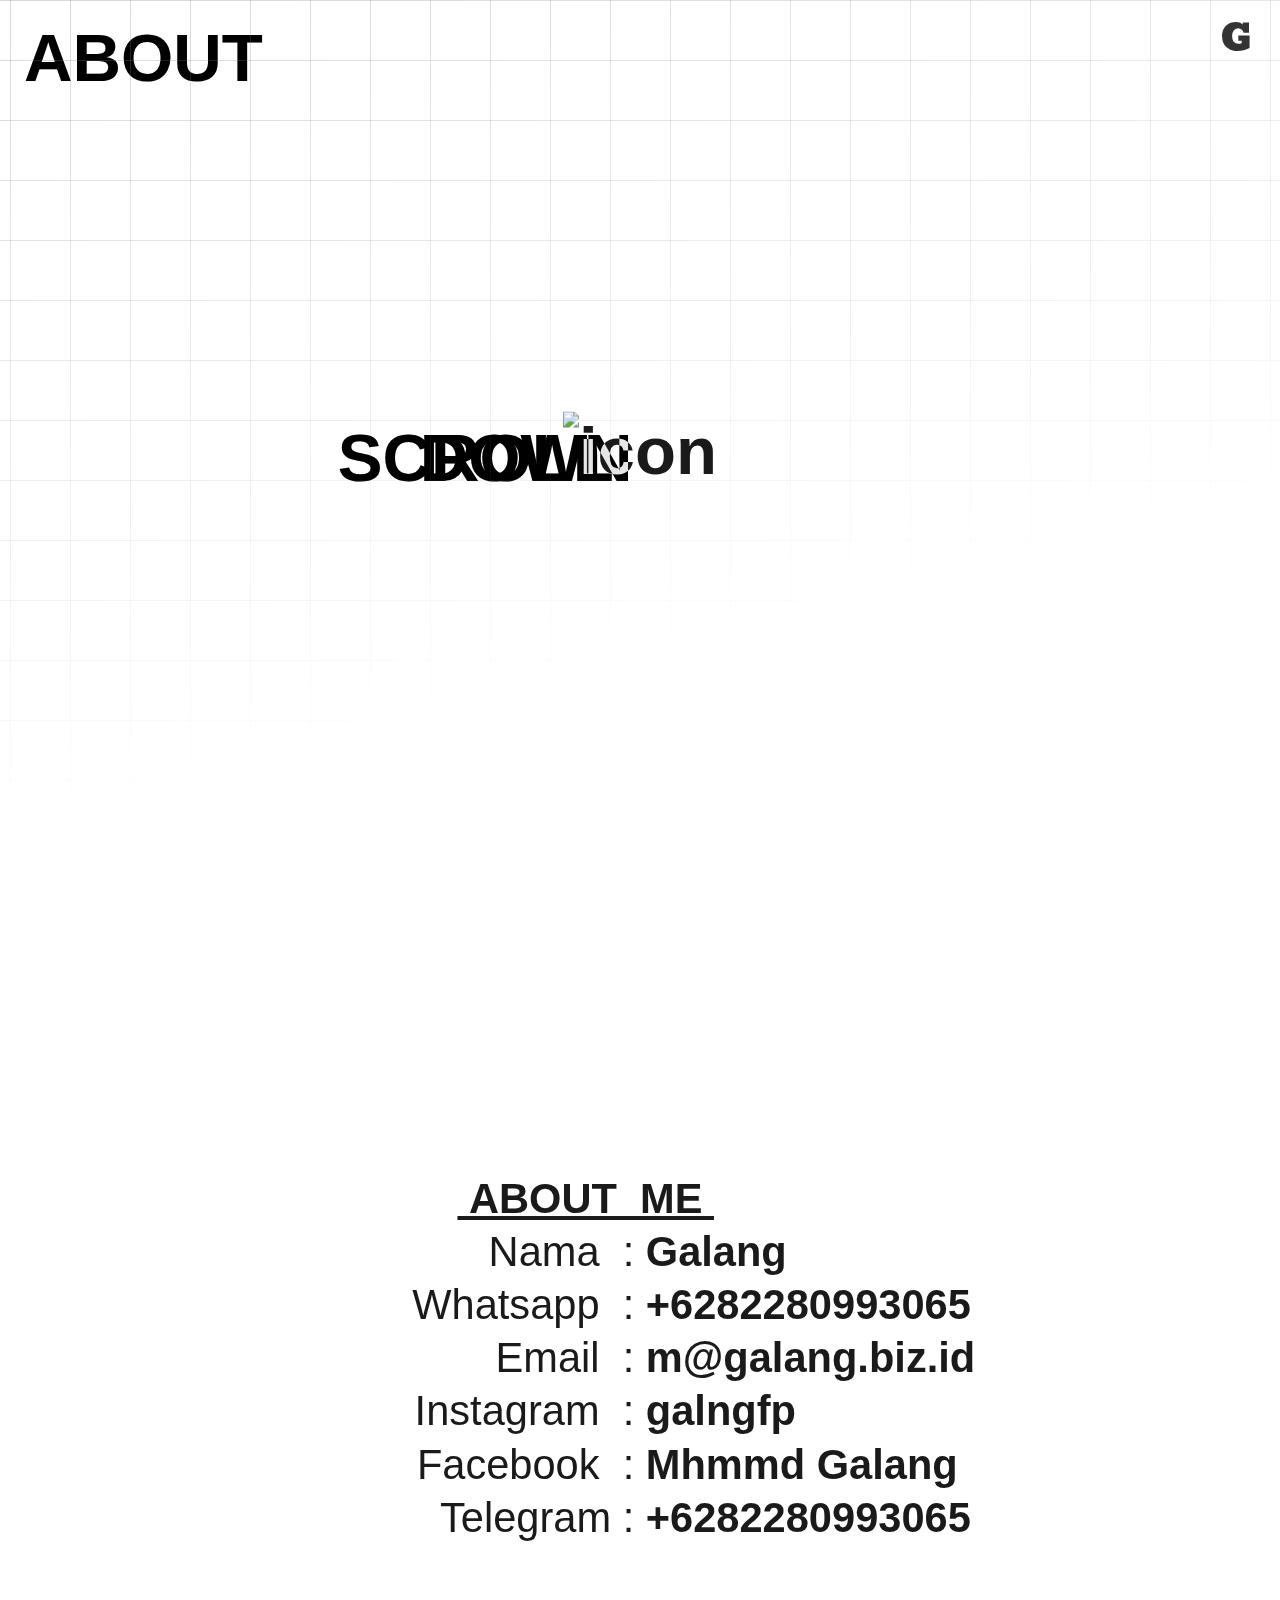
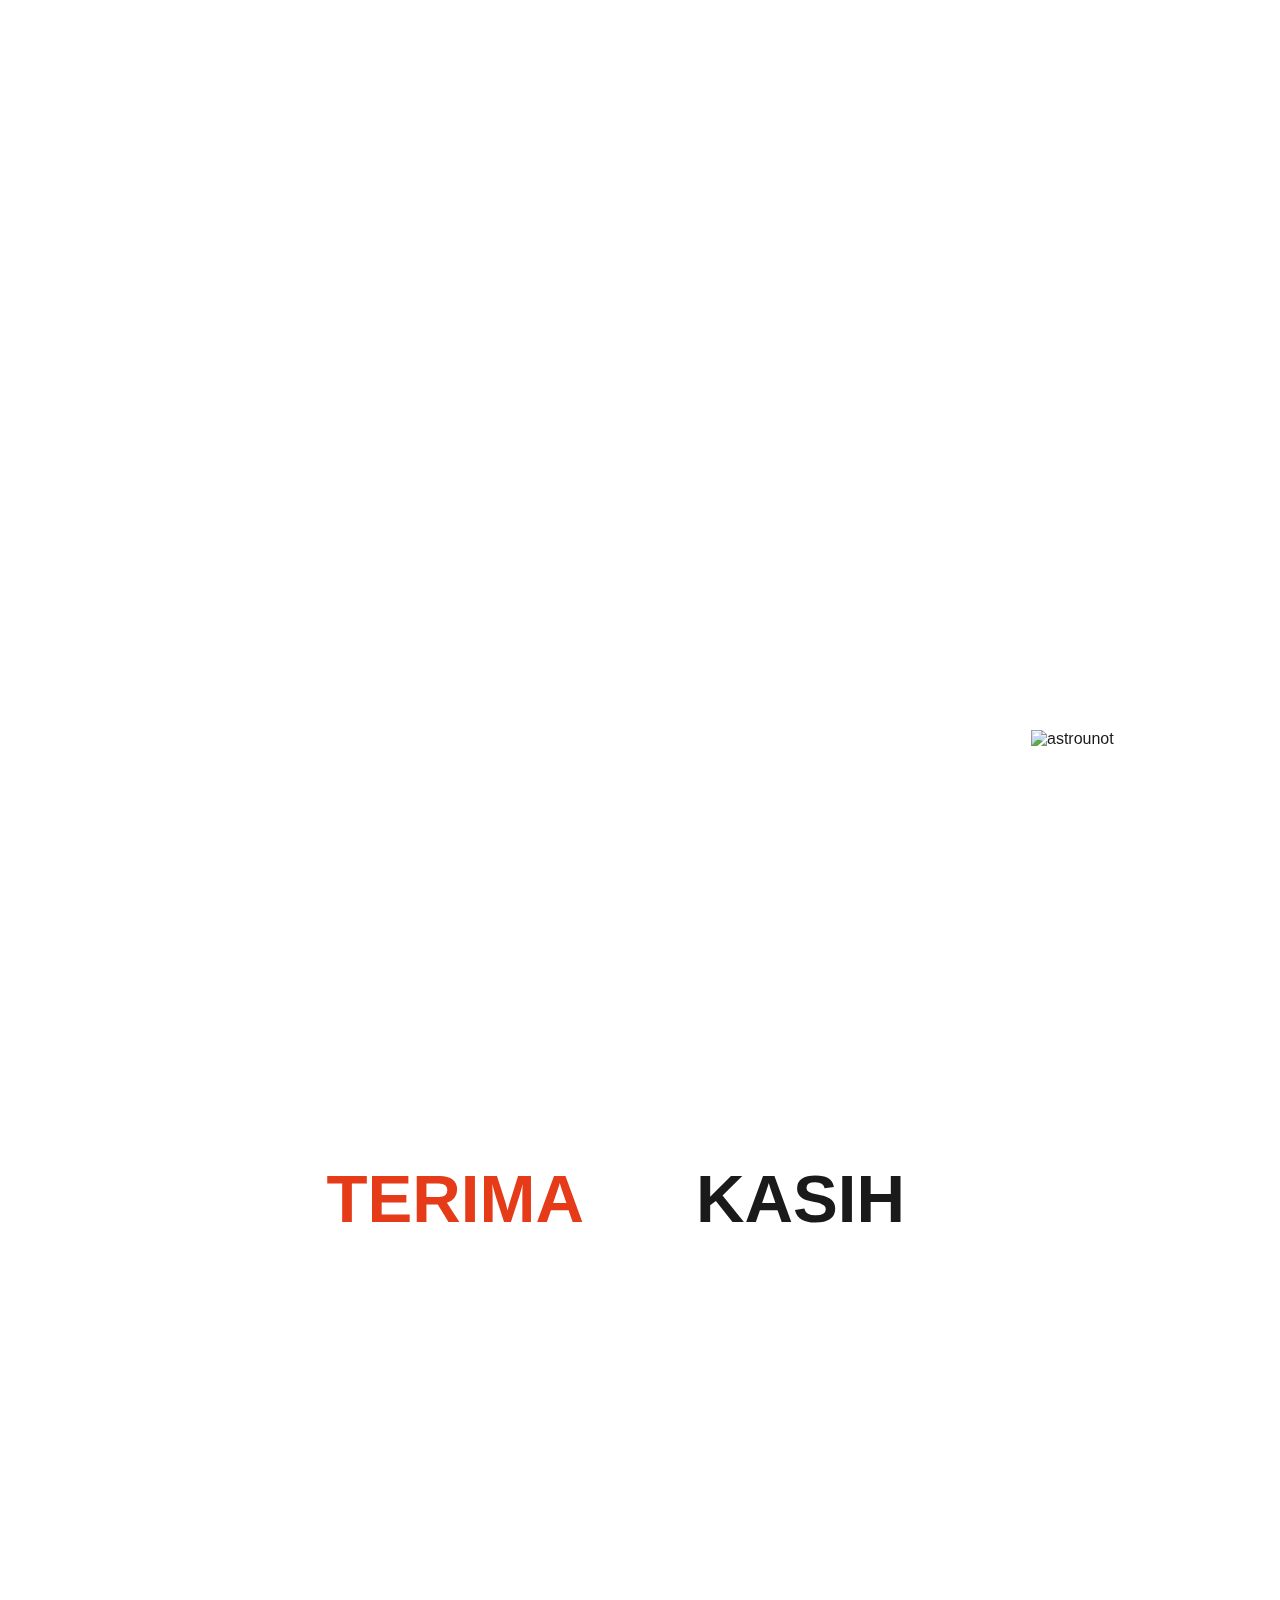
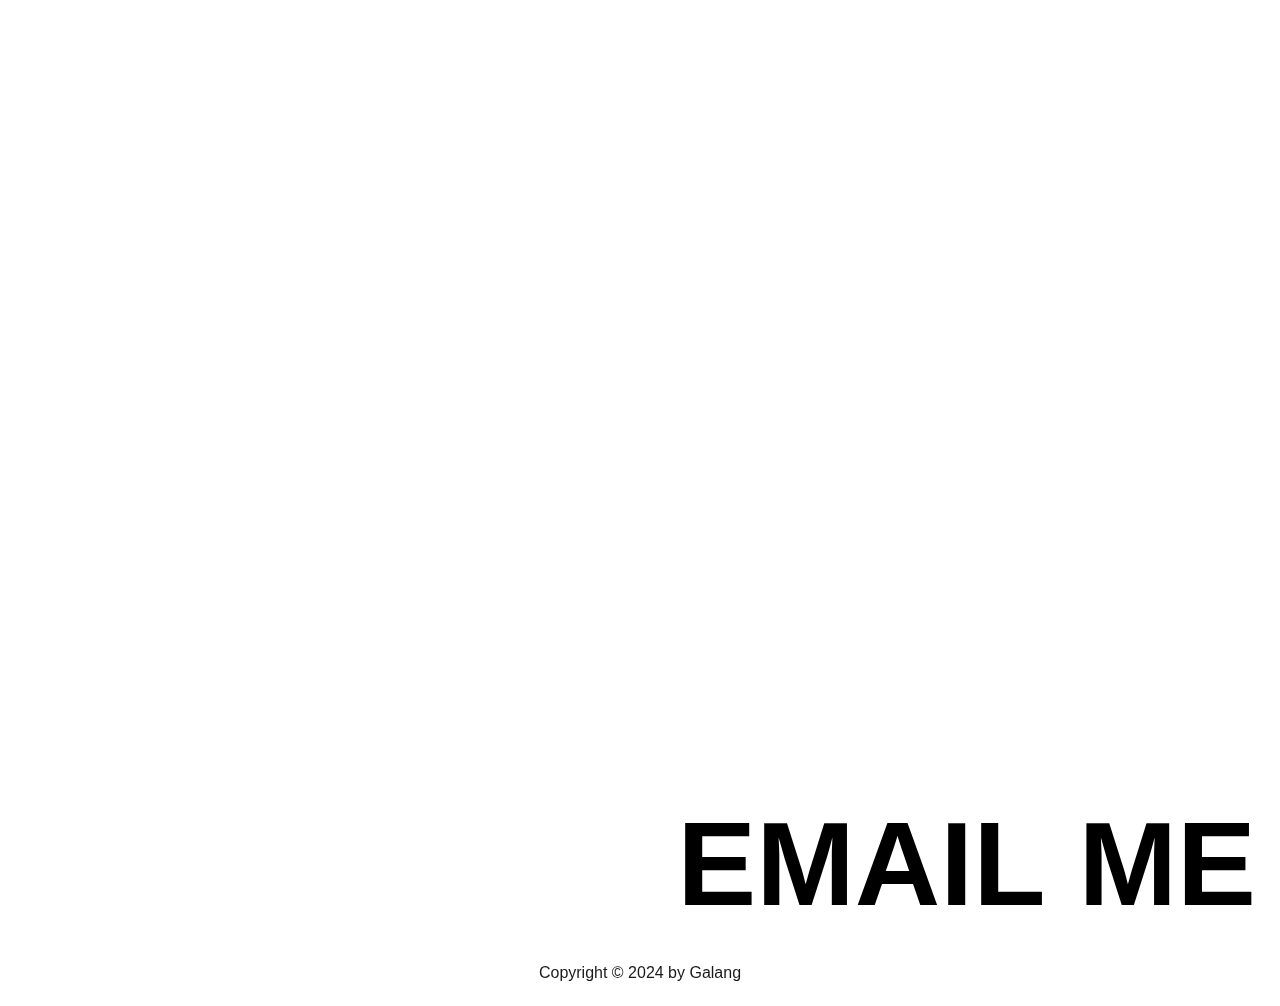
==== interstelarr/about.html @ fa473537 "Add files via upload" ====
<!DOCTYPE html>
<html lang="en" >
<head>
  <!--content-->
  
  
    <meta name="viewport" content="width=device-width, initial-scale=1, maximum-scale=1, user-scalable=no">
  <meta charset="UTF-8">
  <title>menupages</title>
  <link rel="stylesheet" href="sc/style.css">

</head>
<body>
<!-- partial:index.partial.html -->
<nav>
      <a
        class="bear-link"
        href="https://instagram.com/galngfp"
        target="_blank"
        rel="noreferrer noopener"
      >
       <svg
        class="w-9"
        viewBox="0 0 24 24"
        fill="none"
        xmlns="http://www.w3.org/2000/svg"
      >
        <circle
          cx="161.191"
          cy="320.191"
          r="133.191"
          stroke="currentColor"
          stroke-width="20"
        ></circle>
        <circle
          cx="806.809"
          cy="320.191"
          r="133.191"
          stroke="currentColor"
          stroke-width="20"
        ></circle>
        <circle
          cx="695.019"
          cy="587.733"
          r="31.4016"
          fill="currentColor"
        ></circle>
        <circle
          cx="272.981"
          cy="587.733"
          r="31.4016"
          fill="currentColor"
        ></circle>
        <path
        d="M 13.559 1.606 L 13.946 0.363 L 18 0.363 L 18 7.242 L 14.379 7.242 A 4.627 4.627 0 0 0 13.974 6.161 A 3.421 3.421 0 0 0 12.985 5.004 A 4.1 4.1 0 0 0 12.014 4.464 A 3.296 3.296 0 0 0 10.828 4.242 A 4.117 4.117 0 0 0 9.447 4.464 A 3.48 3.48 0 0 0 7.863 5.613 A 4.658 4.658 0 0 0 7.05 7.228 Q 6.86 7.88 6.801 8.656 A 9.573 9.573 0 0 0 6.774 9.387 A 8.84 8.84 0 0 0 6.89 10.866 Q 7.029 11.685 7.335 12.342 A 4.351 4.351 0 0 0 7.852 13.19 Q 8.93 14.566 10.899 14.566 A 5.369 5.369 0 0 0 11.48 14.533 A 6.778 6.778 0 0 0 11.906 14.473 Q 12.305 14.402 12.656 14.279 Q 13.008 14.156 13.125 14.133 L 13.125 12.481 L 10.875 12.481 L 10.875 9 L 18.387 9 L 18.387 17.379 A 16.547 16.547 0 0 1 14.52 18.844 Q 12.457 19.348 10.418 19.348 A 13.377 13.377 0 0 1 7.195 18.972 A 11.426 11.426 0 0 1 5.203 18.281 A 8.513 8.513 0 0 1 1.418 15 Q 0 12.774 0 9.387 A 11.176 11.176 0 0 1 0.352 6.534 A 9.449 9.449 0 0 1 1.113 4.559 A 8.099 8.099 0 0 1 4.354 1.213 A 9.126 9.126 0 0 1 7.471 0.143 A 12.05 12.05 0 0 1 9.363 0 A 7.037 7.037 0 0 1 11.737 0.41 A 4.891 4.891 0 0 1 12.683 0.859 A 3.708 3.708 0 0 1 13.559 1.606 Z"
        fill="currentColor"
        ></path>
          <rect
            x="310.42"
            y="448.31"
            width="343.468"
            height="51.4986"
            fill="#FF1E1E"
          ></rect>
          <path
            fill-rule="evenodd"
            clip-rule="evenodd"
            d="M745.643 288.24C815.368 344.185 854.539 432.623 854.539 511.741H614.938V454.652C614.938 433.113 597.477 415.652 575.938 415.652H388.37C366.831 415.652 349.37 433.113 349.37 454.652V511.741L110.949 511.741C110.949 432.623 150.12 344.185 219.845 288.24C289.57 232.295 384.138 200.865 482.744 200.865C581.35 200.865 675.918 232.295 745.643 288.24Z"
            fill="currentColor"
          ></path>
        </svg>
      </a>
    </nav>
    <span aria-hidden="true" class="amp"><img src="https://lang0502.github.io/galngfp/planet-earth-global-svgrepo-com.svg" widith="30px" height="30px" alt="icon"></span>
    <div>
      <header>
       <h1>About</a></h1>
        <h2><span>Scroll&nbsp;</span><span<img src="https://lang0502.github.io/galngfp/planet-earth-global-svgrepo-com.svg" widith="30px" height="30px" alt="icon"></span><span>&nbsp;Down</span></h2>
      </header>
      <main>
        <section>
          <ul>
            <li>&nbsp;About &nbsp;</li>
            <li>Me&nbsp;</li>
            <li>Nama &nbsp;:</li>
            <li><b>Galang &nbsp;</b></li>
            <li>Whatsapp &nbsp;:</li>
            <li><b>+6282280993065</b></li>
            <li>Email &nbsp;:</li>
            <li><b>m@galang.biz.id</b></li>
            <li>Instagram &nbsp;:</li>
            <li><b>galngfp</b></li>
            <li>Facebook &nbsp;:</li>
            <li><b>Mhmmd Galang</b></li>
            <li>Telegram&nbsp;:</li>
            <li><b>+6282280993065</b></li>
          </ul>
        </section>
      </main>
    </div>
    <section class="collab">
      <img src="https://lang0502.github.io/galngfp/atronaut-svgrepo-com.svg" alt="astrounot" />
      <h2><span>terima</span><span>&&</span><span>kasih</span></h2>
    </section>
    <section>
      <a href="mailto:m@galang.biz.id?subject=interstelar&body=Ada%20yang%20bisa%20saya%20bantu%20?"
        target="_blank"
        rel="noreferrer noopener">
          <span class="sr-only">Contact.</span>
          <span class="characters">
            <span>E</span>
            <span>M</span>
            <span>A</span>
            <span>I</span>
            <span>L</span>
            <span>&nbsp;</span>
            <span>M</span>
            <span>E</span>
          </span>
        </a>
    </section>
    <footer>Copyright &copy; 2024 by Galang</footer>
<!-- partial -->
  
</body>
</html>
---- interstelarr/sc/style.css ----
@import 'https://unpkg.com/normalize.css' layer(normalize);

@layer base, scroll-stuff;

@layer scroll-stuff {
	@supports (animation-timeline: scroll()) {
		ul {
			gap: 0.5ch;
		}
		li {
			-webkit-animation: shift both ease-in-out;
			        animation: shift both ease-in-out;
			animation-timeline: view();
			animation-range: cover calc(50% - 12rlh) cover calc(50% + 12rlh);
		}

		li:nth-of-type(odd) {
			--shift: -4ch;
		}
		li:nth-of-type(even) {
			--shift: 4ch;
		}

		@-webkit-keyframes shift {
			50% {
				translate: var(--shift) -50%;
			}
		}

		@keyframes shift {
			50% {
				translate: var(--shift) -50%;
			}
		}

		.collab span:nth-of-type(1),
		.collab span:nth-of-type(3) {
			-webkit-animation: slide both ease-out;
			        animation: slide both ease-out;
			animation-timeline: --collab;
			animation-range: entry 100% exit 0;
		}

		@-webkit-keyframes slide {
			0% {
				translate: var(--origin-x, 0) var(--origin-y, -50%);
				opacity: 0;
			}
		}

		@keyframes slide {
			0% {
				translate: var(--origin-x, 0) var(--origin-y, -50%);
				opacity: 0;
			}
		}

		header span:nth-of-type(1) {
			--origin-x: 0;
			--origin-y: 150%;
		}
		header span:nth-of-type(3) {
			--origin-x: 0;
			--origin-y: -250%;
		}
		.collab span:nth-of-type(1) {
			--origin-x: 0;
			--origin-y: -250%;
		}
		.collab span:nth-of-type(3) {
			--origin-x: 0;
			--origin-y: 150%;
		}

		:root {
			timeline-scope: --main;
		}

		main {
			view-timeline: --main;
		}

		header span:nth-of-type(1),
		header span:nth-of-type(3) {
			animation: slide both ease-out reverse;
			animation-timeline: --main;
			animation-range: entry 0 entry 50%;
		}
	}
}

@layer base {
	*,
	*:after,
	*:before {
		box-sizing: border-box;
	}
	

	body {
		display: grid;
		place-items: center;
		min-height: 100vh;
		font-family: 'SF Pro Text', 'SF Pro Icons', 'AOS Icons', 'Helvetica Neue',
			Helvetica, Arial, sans-serif, system-ui;
		color: hsl(0 0% 10%);
		background: white;
	}

	body::before {
		--size: 60px;
		--line: hsl(0 0% 0% / 0.15);
		content: '';
		height: 100vh;
		width: 100vw;
		position: fixed;
		background: linear-gradient(
					90deg,
					var(--line) 1px,
					transparent 1px var(--size)
				)
				50% 50% / var(--size) var(--size),
			linear-gradient(var(--line) 1px, transparent 1px var(--size)) 50% 50% /
				var(--size) var(--size);
		-webkit-mask: linear-gradient(-15deg, transparent 30%, white);
		        mask: linear-gradient(-15deg, transparent 30%, white);
		top: 0;
		transform-style: flat;
		pointer-events: none;
		z-index: -1;
	}

	body > div {
		width: 100%;
	}

	main {
		padding-bottom: 60vh;
	}

	header {
		min-height: 100vh;
		display: grid;
		align-content: start;
		width: 100%;
		position: sticky;
		top: 0rem;
		mix-blend-mode: difference;
		color: white;
		z-index: 10;
	}

	header,
	section {
		padding: var(--padding);
	}

	:root {
		--padding: 1rem;
		--font: clamp(1.5rem, 4vw + 1rem, 6rem);
	}

	
	h1,
	h2 {
		font-size: clamp(1rem, 4vw + 1rem, 5rem);
		margin: 0;
		text-transform: uppercase;
		line-height: 1;
		width: 100%;
	}
	h2 {
		text-align: right;
	}

	body > section:last-of-type a {
		font-size: clamp(2rem, 8vw + 1rem, 12rem);
		text-transform: uppercase;
		font-weight: 600;
		text-decoration: none;
		color: black;
		cursor: pointer;
	}

	ul {
		margin: 0;
		display: grid;
		grid-template-columns: 1fr 1fr;
		font-size: clamp(1.5rem, 2vw + 1rem, 5rem);
		list-style-type: none;
		padding: 0;
		font-weight: 500;
		line-height: 1;
		gap: 0.5ch 4ch;
	}

	li:nth-of-type(odd) {
		text-align: right;
	}

	li:nth-of-type(1),
	li:nth-of-type(2) {
		text-transform: uppercase;
		font-weight: 600;
		text-decoration: underline;
	}
	li:nth-of-type(1) {
		translate: 0.25ch 0;
	}
	li:nth-of-type(2) {
		translate: -0.25ch 0;
	}

	section {
		min-height: 100vh;
		display: grid;
		place-items: center;
		width: 100%;
	}
	.collab {
		place-items: center;
		position: sticky;
		top: 0;
		padding: 0;
		view-timeline-name: --collab;
		pointer-events: none;
	}

	.collab img {
		position: absolute;
		bottom: 100%;
		width: 25vmin;
		right: var(--padding);
    min-width: 200px;
	}

	header h2,
	.collab h2 {
		text-align: center;
		position: absolute;
		top: 50%;
		left: 50%;
		translate: -50% -50%;
		font-size: var(--font);
		width: auto;
	}

	header span:nth-of-type(1),
	header span:nth-of-type(3),
	.collab span:nth-of-type(1),
	.collab span:nth-of-type(3) {
		position: absolute;
/* 		font-size: clamp(2rem, 8vw + 1rem, 12rem); */
		top: 50%;
		translate: 0 -50%;
	}
	header span:nth-of-type(1),
	header span:nth-of-type(3) {
		font-size: var(--font);
	}

	header span:nth-of-type(1),
	.collab span:nth-of-type(1) {
		right: calc(100% + 0.2ch);
	}
	header span:nth-of-type(3) {
		color: hsl(180 80% 40%);
	}
	header span:nth-of-type(3),
	.collab span:nth-of-type(3) {
		left: calc(100% + 0.2ch);
	}

	.collab span:nth-of-type(1) {
		color: hsl(10 80% 50%);
	}

	header span:nth-of-type(2),
	.collab span:nth-of-type(2) {
		font-size: var(--font);
		opacity: 0;
	}

	body > section:last-of-type {
		place-items: end;
		height: 50vh;
	}

	footer {
		padding: var(--padding);
	}

	.amp {
		position: fixed;
		top: 50%;
		left: 50%;
		translate: -50% -50%;
		font-size: var(--font);
		font-weight: 600;
	}

	.bear-link {
		color: canvasText;
		position: fixed;
		top: var(--padding);
		right: var(--padding);
		width: 48px;
		aspect-ratio: 1;
		display: grid;
		place-items: center;
		opacity: 0.8;
	}

	:where(.x-link, .bear-link):is(:hover, :focus-visible) {
		opacity: 1;
	}
	.bear-link svg {
		width: 75%;
	}

	.characters {
		display: flex;
	}

	body > section:last-of-type a:is(:hover, :focus-visible) .characters span {
		color: hsl(10 80% 50%);
	}

	body > section:last-of-type a:is(:hover, :focus-visible) .characters span {
		-webkit-animation: change 0.35s both
			linear(
				0,
				0.007 5.35%,
				0.0282 10.75%,
				0.0638 16.26%,
				0.1144 21.96%,
				0.1833 28.16%,
				0.2717 34.9%,
				0.6868 62.19%,
				0.775 68.54%,
				0.8457 74.3%,
				0.9141 81.07%,
				0.9621 87.52%,
				0.9905 93.8%,
				1
			);
		        animation: change 0.35s both
			linear(
				0,
				0.007 5.35%,
				0.0282 10.75%,
				0.0638 16.26%,
				0.1144 21.96%,
				0.1833 28.16%,
				0.2717 34.9%,
				0.6868 62.19%,
				0.775 68.54%,
				0.8457 74.3%,
				0.9141 81.07%,
				0.9621 87.52%,
				0.9905 93.8%,
				1
			);
		-webkit-animation-delay: calc(sin((var(--index) / 8) * 45deg) * 0.35s);
		        animation-delay: calc(sin((var(--index) / 8) * 45deg) * 0.35s);
	}

	@-webkit-keyframes change {
		50% {
			translate: 0 -50%;
		}
	}

	@keyframes change {
		50% {
			translate: 0 -50%;
		}
	}

	.characters span:nth-of-type(1) {
		--index: 1;
	}
	.characters span:nth-of-type(2) {
		--index: 2;
	}
	.characters span:nth-of-type(3) {
		--index: 3;
	}
	.characters span:nth-of-type(4) {
		--index: 4;
	}
	.characters span:nth-of-type(5) {
		--index: 5;
	}
	.characters span:nth-of-type(6) {
		--index: 6;
	}
	.characters span:nth-of-type(7) {
		--index: 7;
	}
	.characters span:nth-of-type(8) {
		--index: 8;
	}

	.sr-only {
		position: absolute;
		width: 1px;
		height: 1px;
		padding: 0;
		margin: -1px;
		overflow: hidden;
		clip: rect(0, 0, 0, 0);
		white-space: nowrap;
		border-width: 0;
	}
}
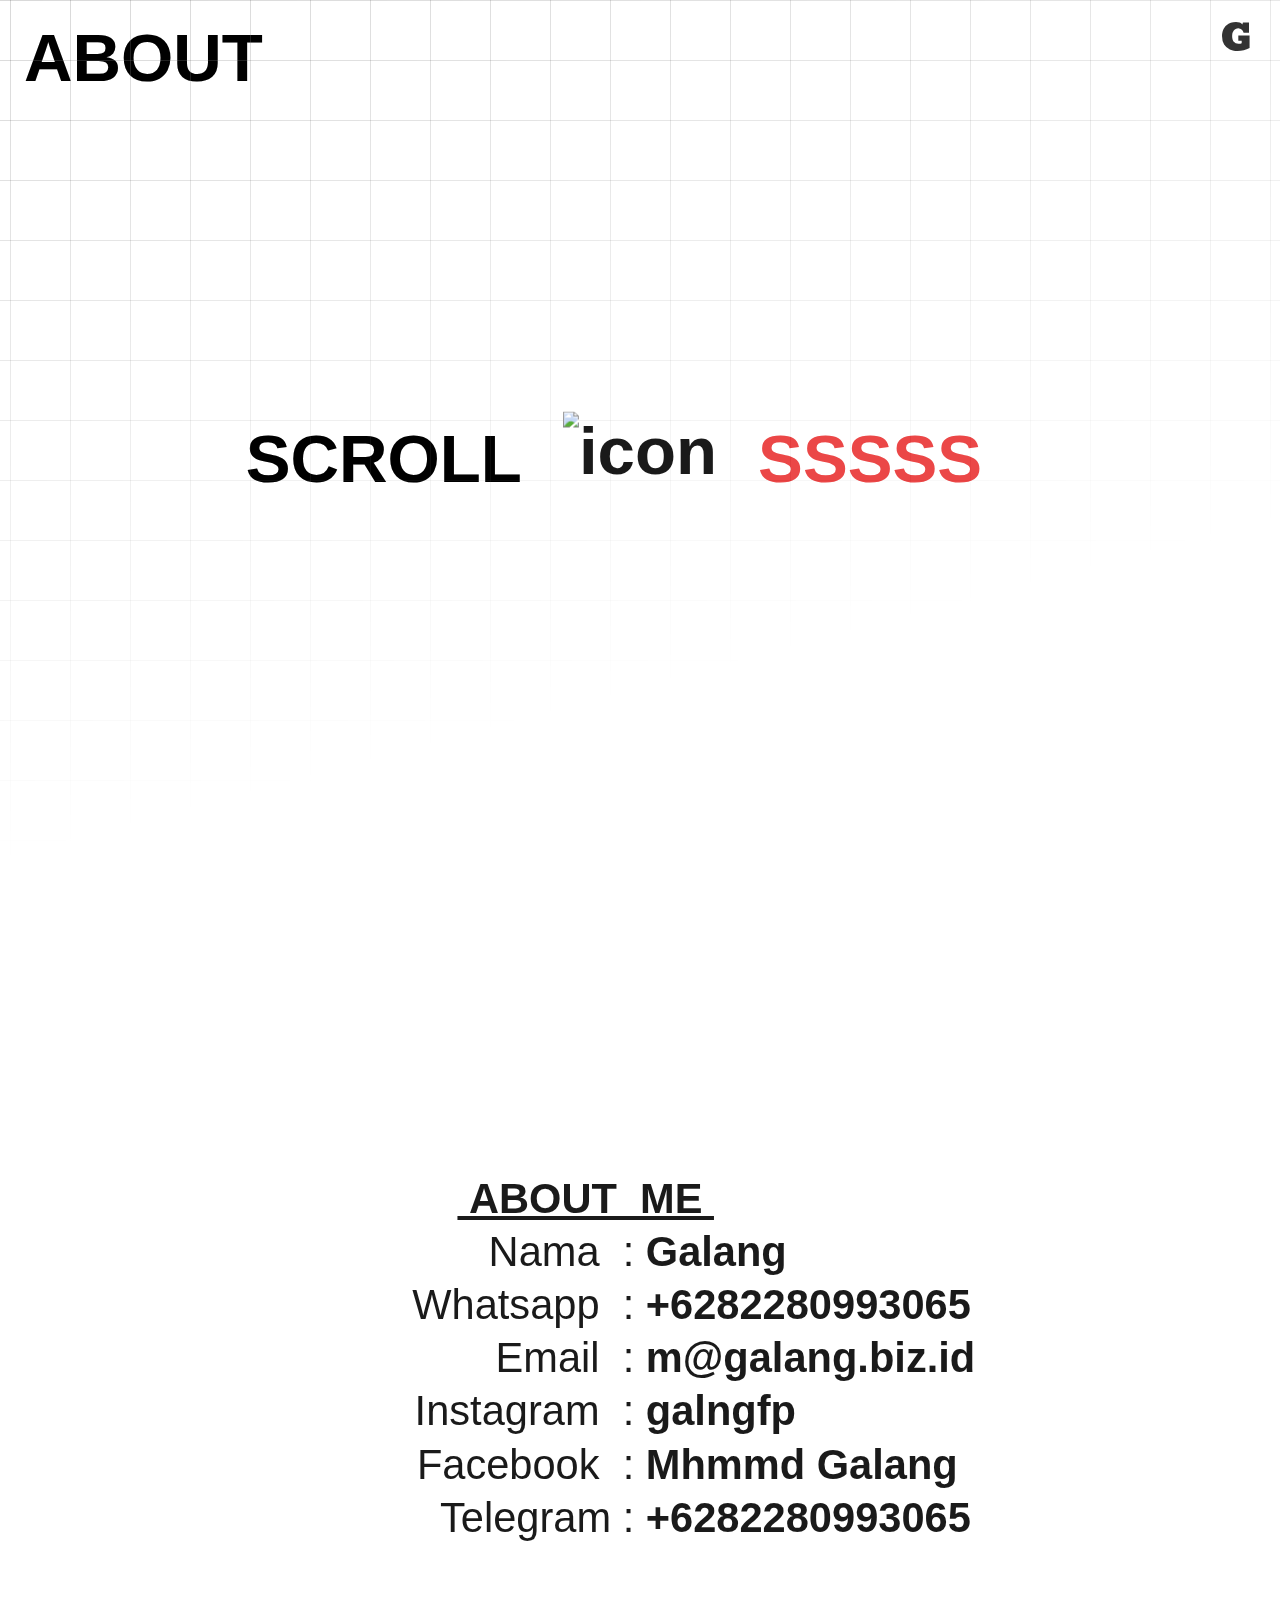
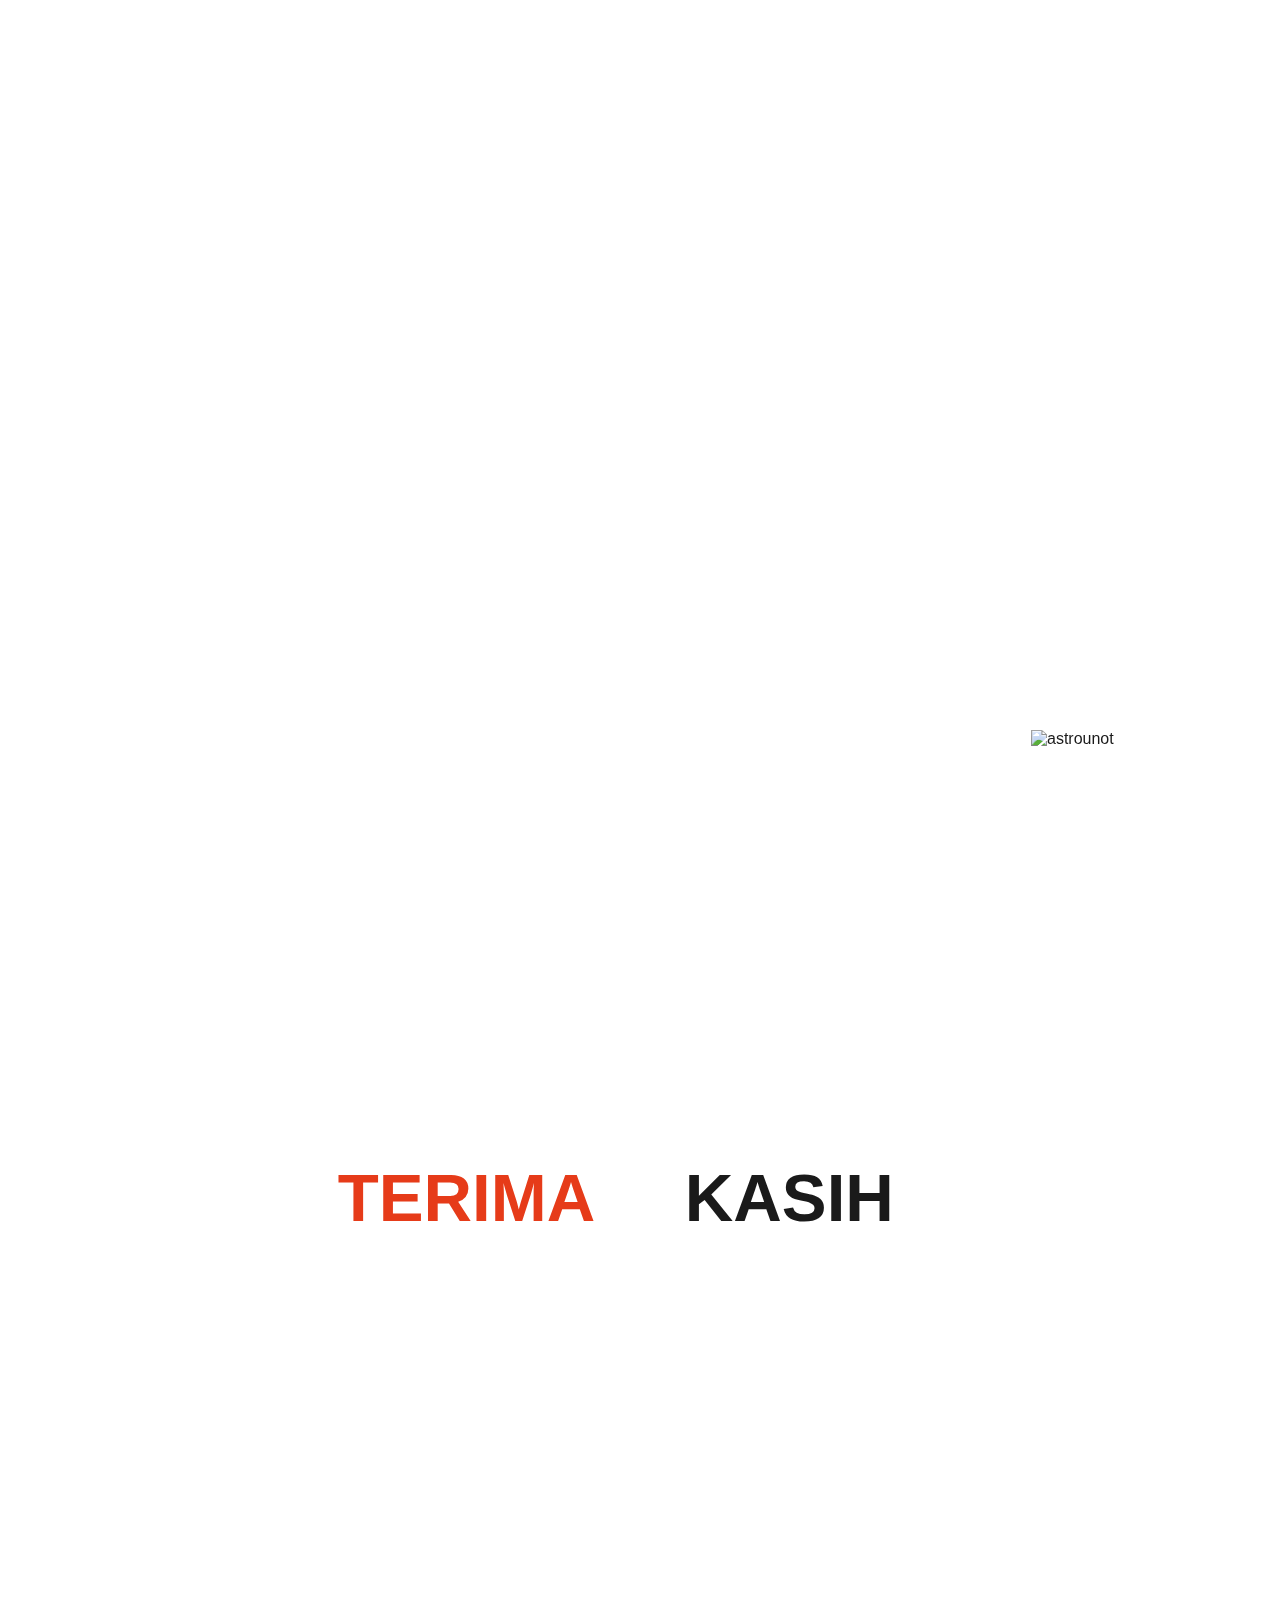
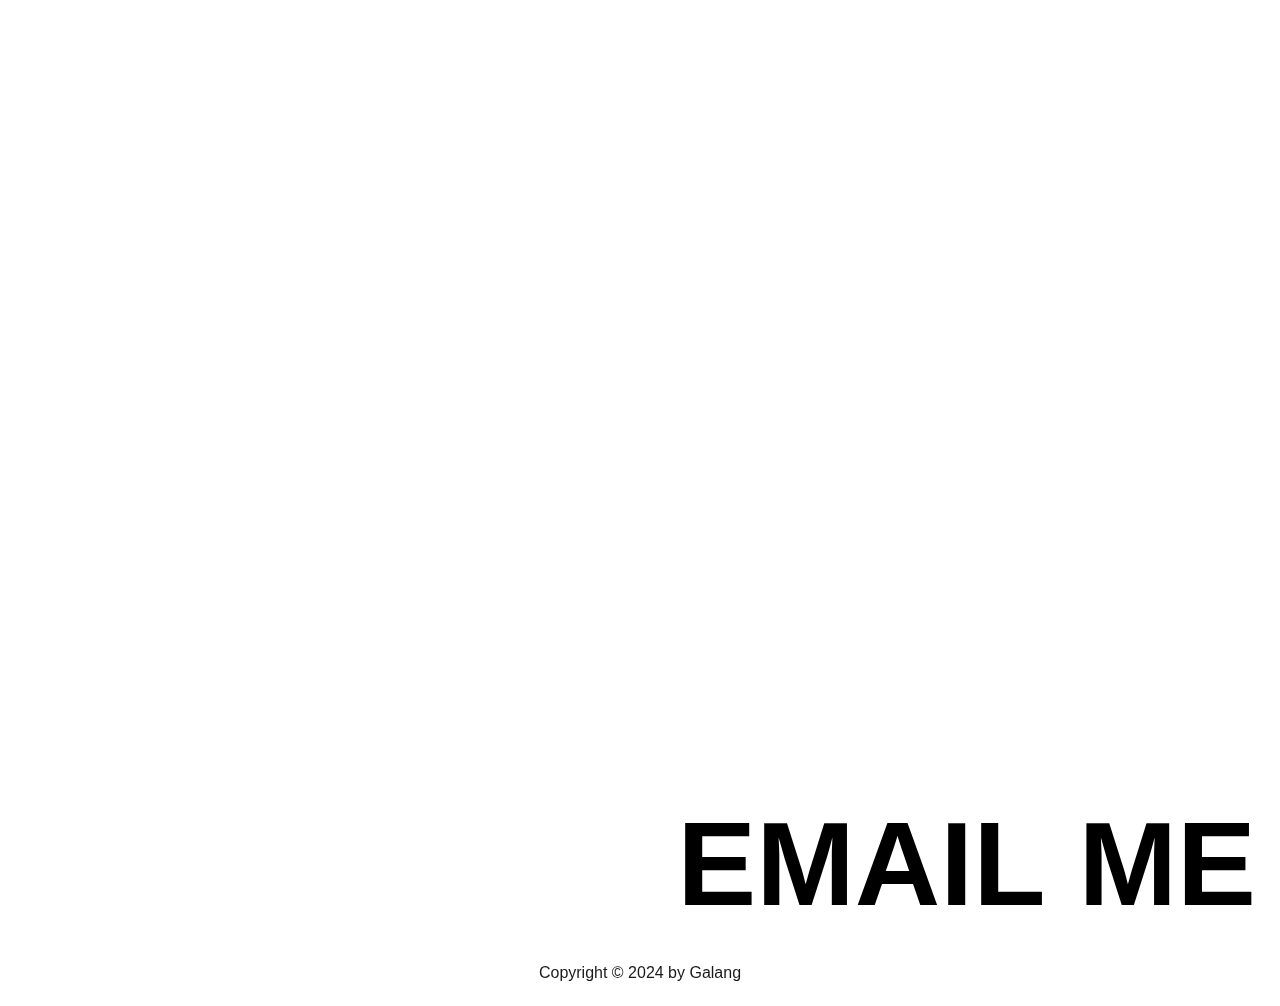
==== commit 6ad825ca: "Update about.html" ====
--- a/interstelarr/about.html
+++ b/interstelarr/about.html
@@ -75,7 +75,7 @@
     <div>
       <header>
        <h1>About</a></h1>
-        <h2><span>Scroll&nbsp;</span><span<img src="https://lang0502.github.io/galngfp/planet-earth-global-svgrepo-com.svg" widith="30px" height="30px" alt="icon"></span><span>&nbsp;Down</span></h2>
+        <h2><span>Scroll&nbsp;</span><span><img src="https://lang0502.github.io/galngfp/planet-earth-global-svgrepo-com.svg" widith="40px" height="40px" alt="icon"></span><span>&nbsp;Sssss</span></h2>
       </header>
       <main>
         <section>
@@ -100,7 +100,7 @@
     </div>
     <section class="collab">
       <img src="https://lang0502.github.io/galngfp/atronaut-svgrepo-com.svg" alt="astrounot" />
-      <h2><span>terima</span><span>&&</span><span>kasih</span></h2>
+      <h2><span>Terima&nbsp;&nbsp;</span><span><img src="https://lang0502.github.io/galngfp/planet-earth-global-svgrepo-com.svg" widith="40px" height="40px" alt="icon"></span><span>&nbsp;&nbsp;Kasih</span></h2>
     </section>
     <section>
       <a href="mailto:m@galang.biz.id?subject=interstelar&body=Ada%20yang%20bisa%20saya%20bantu%20?"
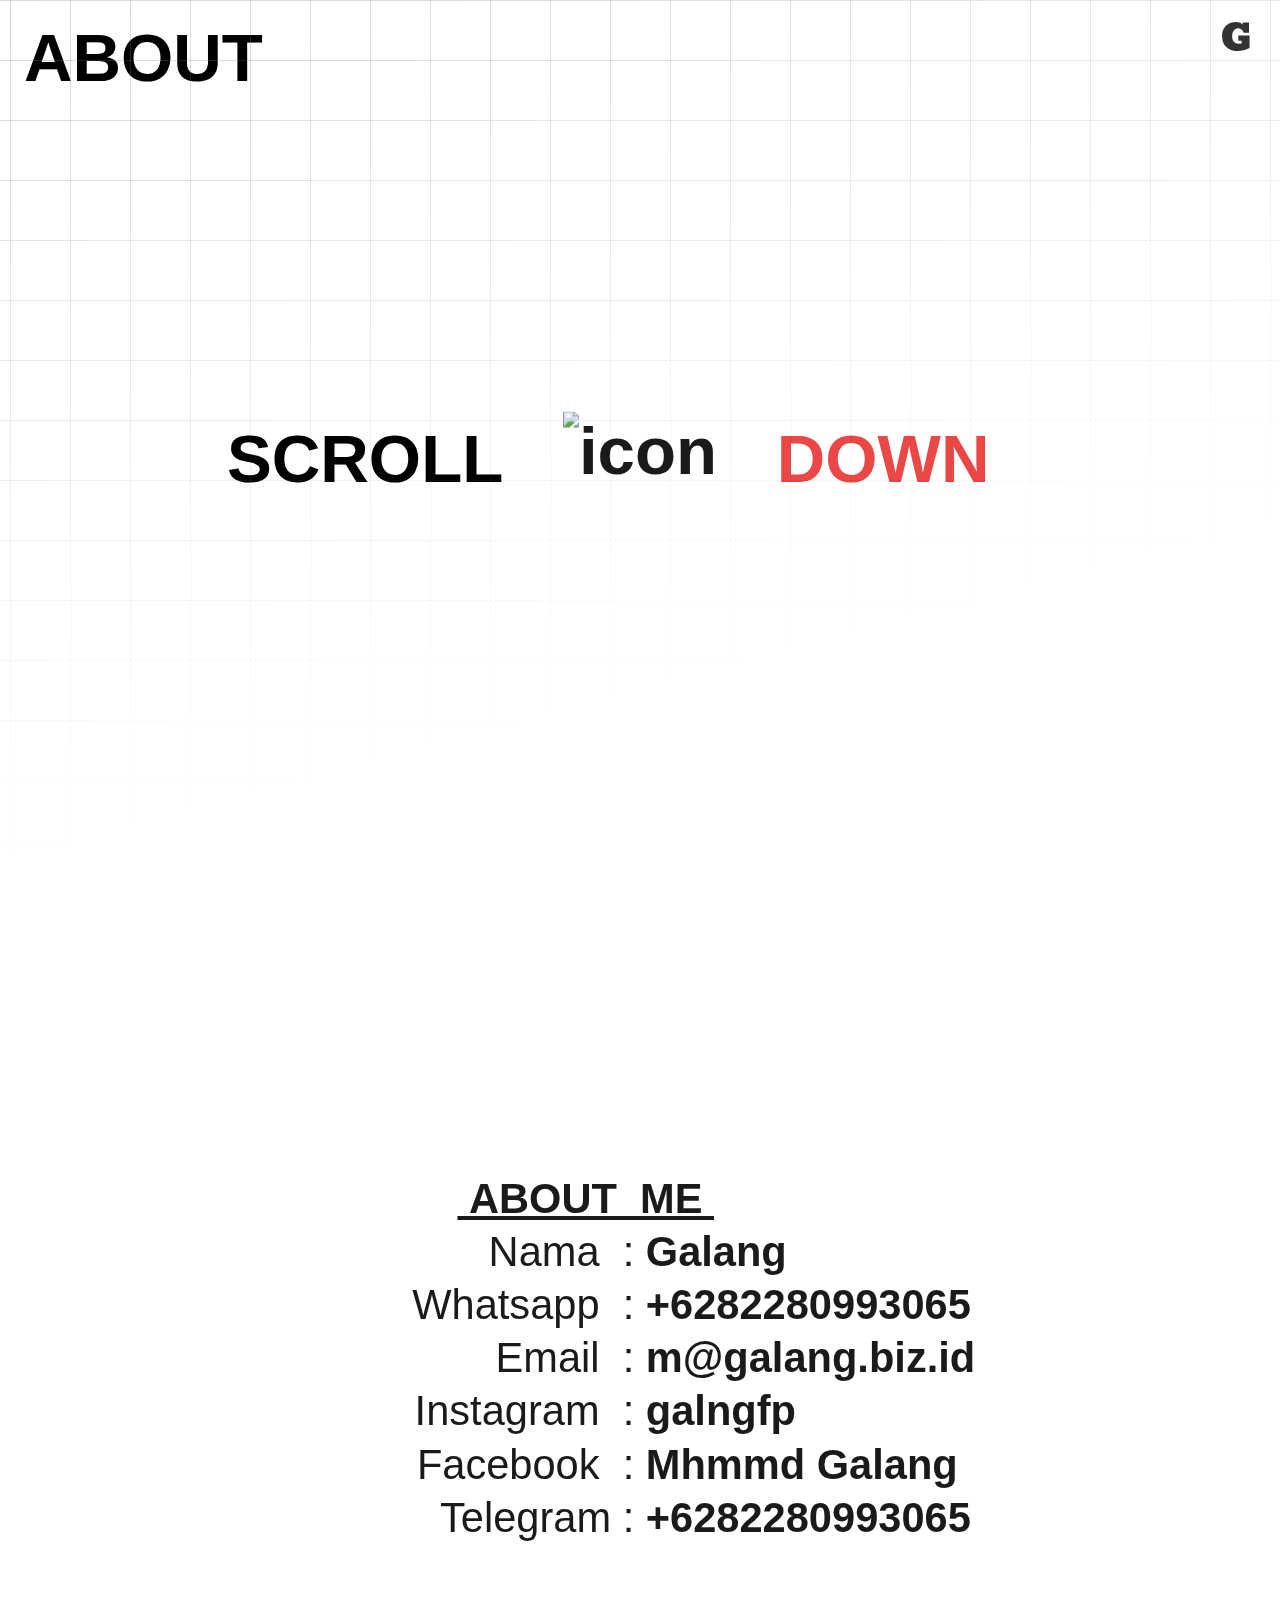
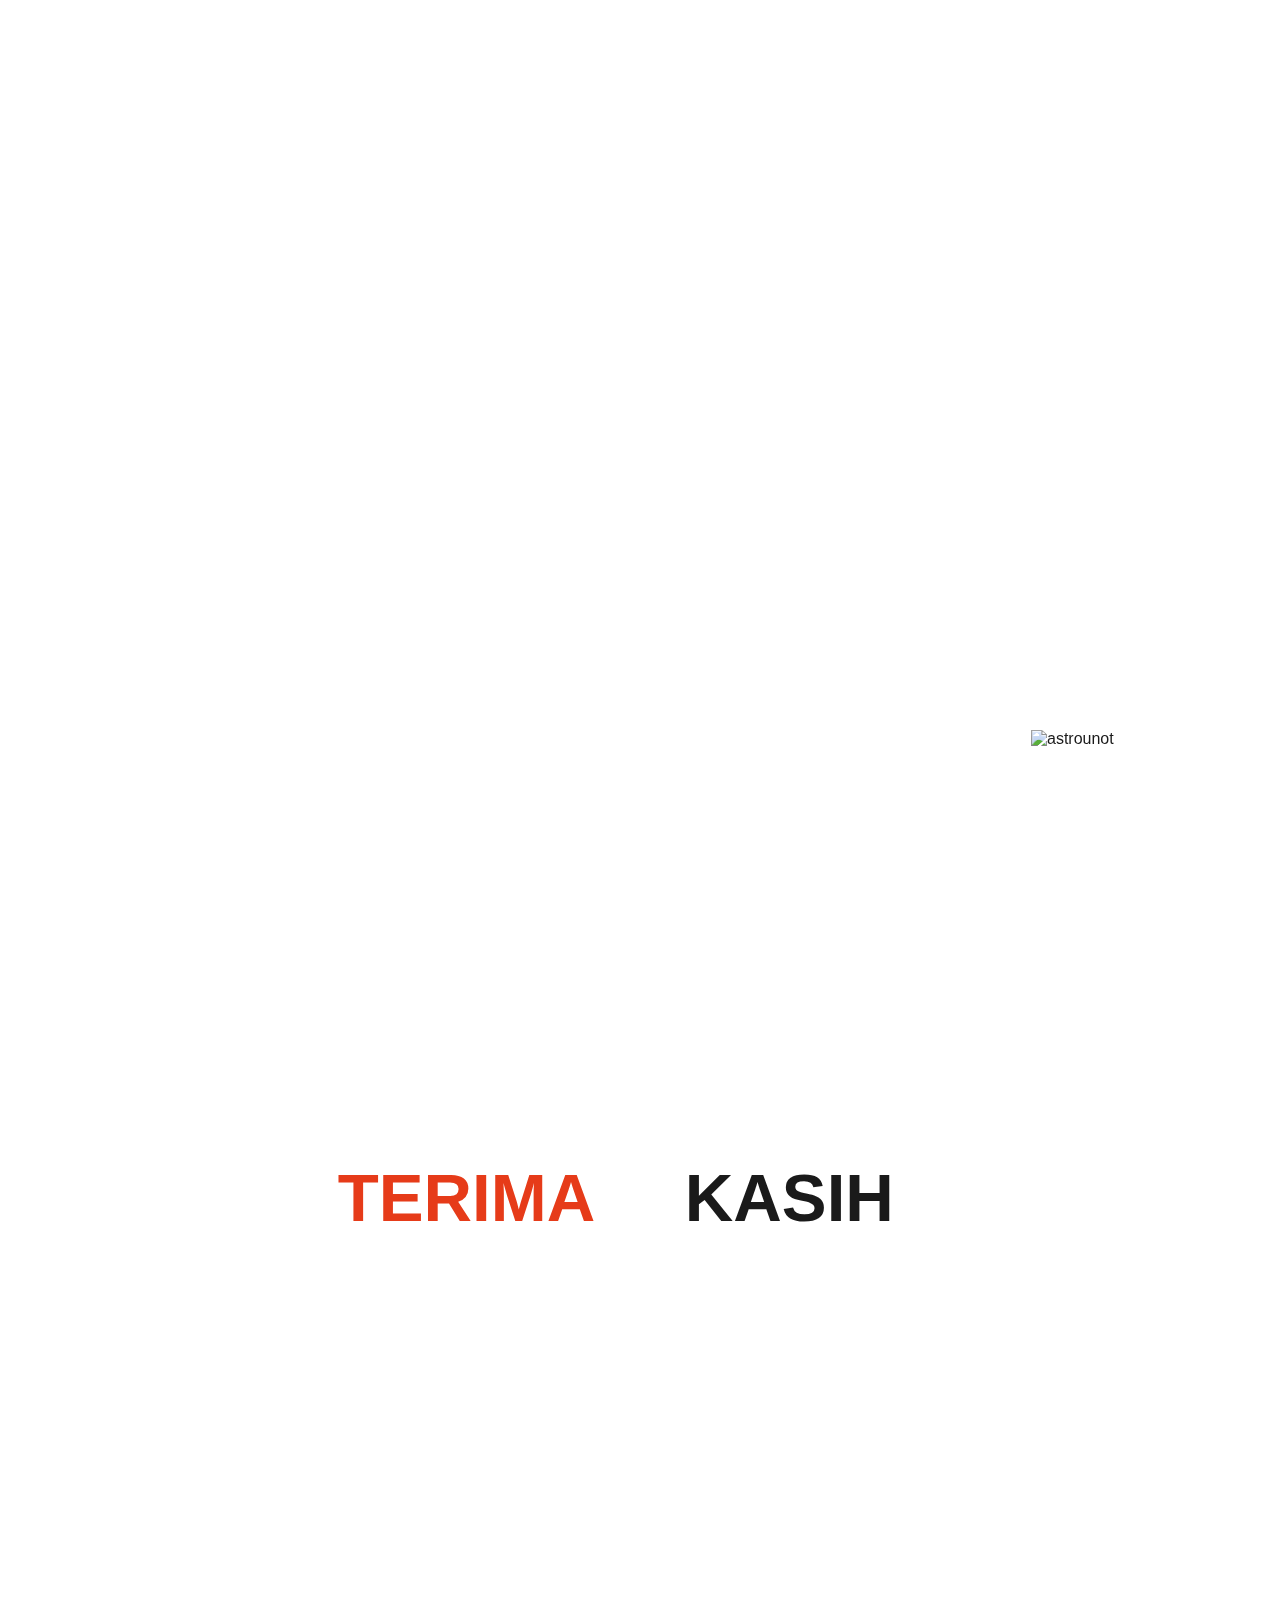
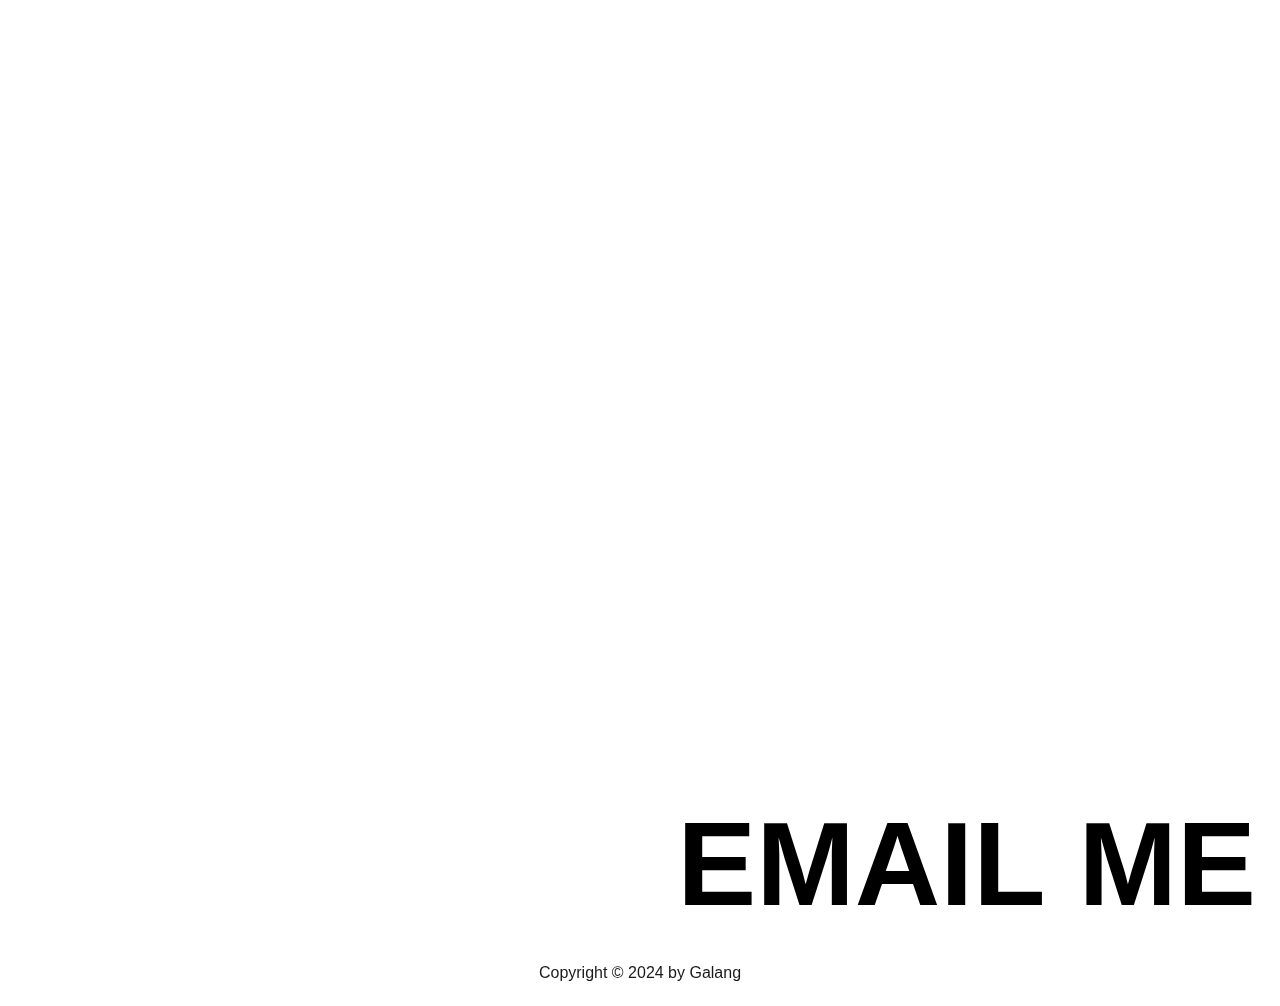
==== commit 7ddc4ecb: "Update about.html" ====
--- a/interstelarr/about.html
+++ b/interstelarr/about.html
@@ -75,7 +75,7 @@
     <div>
       <header>
        <h1>About</a></h1>
-        <h2><span>Scroll&nbsp;</span><span><img src="https://lang0502.github.io/galngfp/planet-earth-global-svgrepo-com.svg" widith="40px" height="40px" alt="icon"></span><span>&nbsp;Sssss</span></h2>
+        <h2><span>Scroll&nbsp;&nbsp;</span><span><img src="https://lang0502.github.io/galngfp/planet-earth-global-svgrepo-com.svg" widith="40px" height="40px" alt="icon"></span><span>&nbsp;&nbsp;Down</span></h2>
       </header>
       <main>
         <section>
